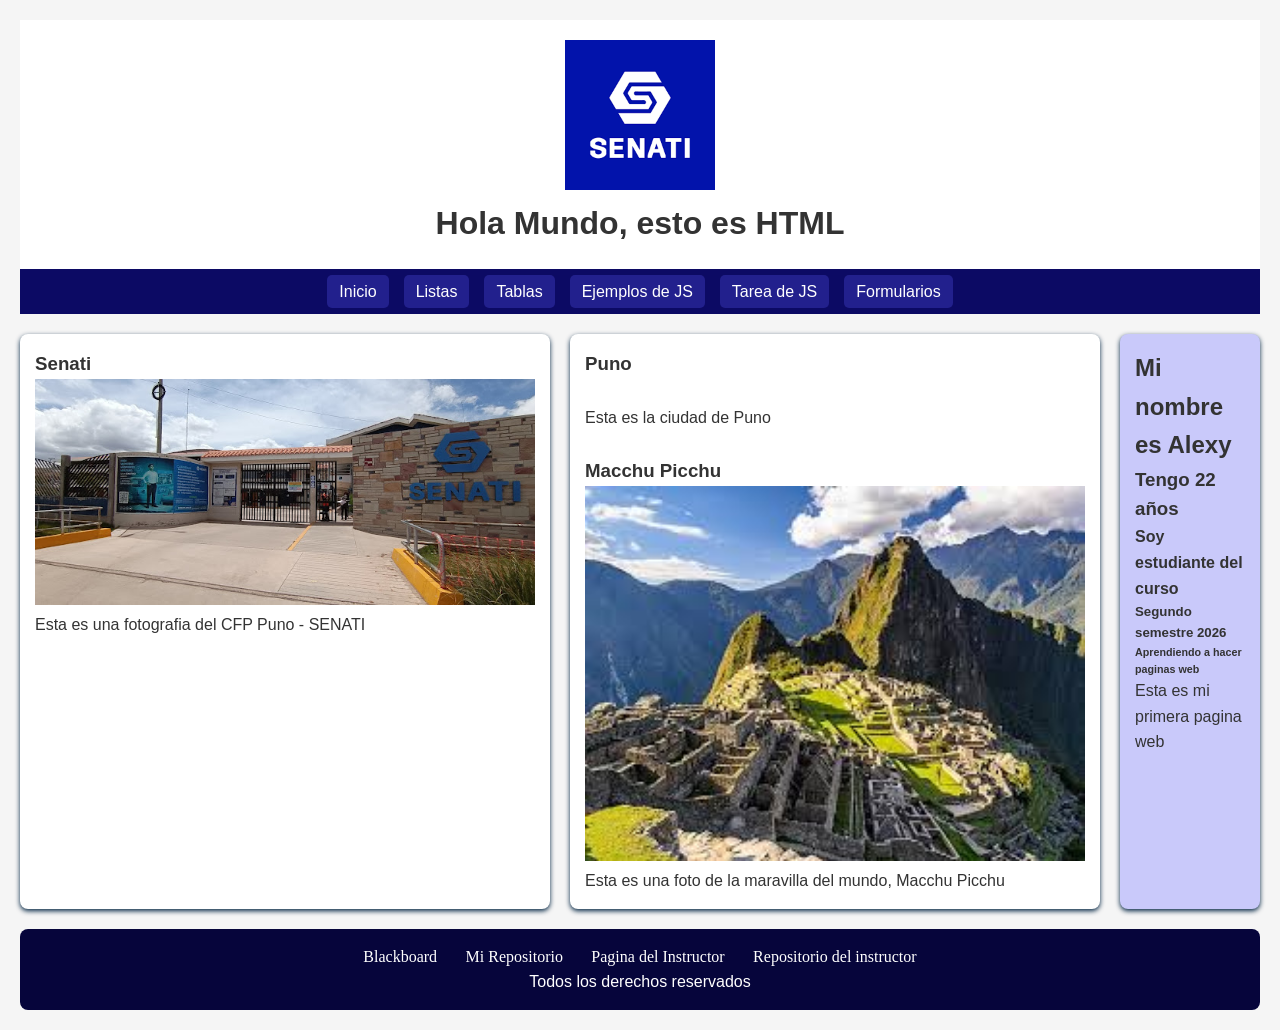
==== index.html @ b4b7b295 "cambios1" ====
<!DOCTYPE html>
<html lang="es">
<head>
    <link rel="icon" href="images/logo.png" />
    <link rel="stylesheet" href="css/style.css">
    <title>Mi Primera Pagina Web</title>
</head>

<body>
    <header>
    <img src="imagenes/senati.png" alt="logo senati" >
    <h1>Hola Mundo, esto es HTML</h1>
    </header>
    <nav>
    <ul>
        <li><a href="index.html">Inicio</a></li>
        <li><a href="segunda.html" target="_blank">Listas</a></li>
        <li><a href="tercera.html" target="_blank">Tablas</a></li>
        <li><a href="cuarta.html" target="_blank">Ejemplos de JS</a></li>
        <li><a href="quinta.html" target="_blank">Tarea de JS</a></li>
        <li><a href="sexta.html" target="_blank">Formularios</a></li>
    </ul>
    </nav>
    <section>
    <article>
        <h3>Senati</h3>
        <img src="imagenes/senati2.jpg" alt="">
        <p>Esta es una fotografia del CFP Puno - SENATI</p>
    </article>
    <article>
        <h3>Puno</h3>
        <img src="https://upload.wikimedia.org/wikipedia/commons/0/00/Vista_de_Puno_y_el_Titicaca%2C_Per%C3%BA%2C_2015-08-01%2C_DD_63.JPG" alt="">
        <p>Esta es la ciudad de Puno </p>
        <br>
        <h3>Macchu Picchu</h3>
        <img src="imagenes/machu.jpeg" alt="">
        <p>Esta es una foto de la maravilla del mundo, Macchu Picchu</p>
    </article>
    <aside>
        <h2>Mi nombre es Alexy</h2>
        <h3>Tengo 22 años</h3>
        <h4>Soy estudiante del curso</h4>
        <h5>Segundo semestre 2026</h5>
        <h6>Aprendiendo a hacer paginas web</h6>
        <p>Esta es mi primera pagina web</p>
    </aside>
    </section>
    <footer>
    <a href="https://senati.blackboard.com/" target="_blank">Blackboard</a>
    <a href="#">Mi Repositorio</a>
    <a href="https://arnoldbgq.github.io/instructorGonzalez/" target="_blank">Pagina del Instructor</a>
    <a href="https://github.com/arnoldbgq/instructorGonzalez" target="_blank">Repositorio del instructor</a>
    <p>Todos los derechos reservados</p>
    </footer>
</body>
</html>
---- css/style.css ----
*{
    margin: 0;
    padding: 0;
    box-sizing: border-box;
   
    font-family: 'Lucida Sans', 'Lucida Sans Regular', 'Lucida Grande', 'Lucida Sans Unicode', Geneva, Verdana, sans-serif;
}

body {
    justify-content: flex-end;
    background-color: #f5f5f5;
    color: #333;
    line-height: 1.6;
    padding:20px
}
header{
    text-align:center;
    padding: 20px;
    background-color: white;
}
header img{
    width: 150px;
}
nav{

    background-color: #0c0a64;
    padding: 10px;

}
nav ul{
    display: flex;
    list-style: none;
    justify-content: center;
    gap: 15px;
}
nav ul li a{
    text-decoration: none;
    color: white;
    background-color: #22208d;
    padding: 8px 12px;
    border-radius: 5px;
    transition: background-color 0,7s;
}
nav ul li a:hover{
    background-color: #393888;
    border-radius: 10px;
    color: rgb(223, 213, 126);
}
section{
    justify-content: flex-end;
    display: flex;
    flex-direction: row;
    gap: 20px;
    margin-bottom: 20px;
    margin-top: 20px;
}
article{
    flex: 2;
    background-color: white;
    padding: 15px;
    border-radius: 8px;
    box-shadow: 0 2px 5px #022442;
}
article ul, ol, dl{
    padding: 10px;
    margin: 10px;
}
article img{
    width: 500px;
}
article table {
    border: 3px solid;
    background-color: #f2f3d8;
}
article table th, td{
    border: 1px solid;
}
aside{
    justify-content: center;
    flex: 1;
    background-color: rgb(201, 201, 250);
    padding: 15px;
    border-radius: 8px;
    box-shadow: 0 2px 5px #022442;
}
footer{
    text-align: center;
    padding: 15px;
    background-color: #06053b;
    color: white;
    border-radius: 8px;
    margin-top: 20px;
}
footer a{
    color: white;
    text-decoration: none;
    font-family: Georgia, 'Times New Roman', Times, serif;
    padding: 8px 12px;
    flex: 2;
}
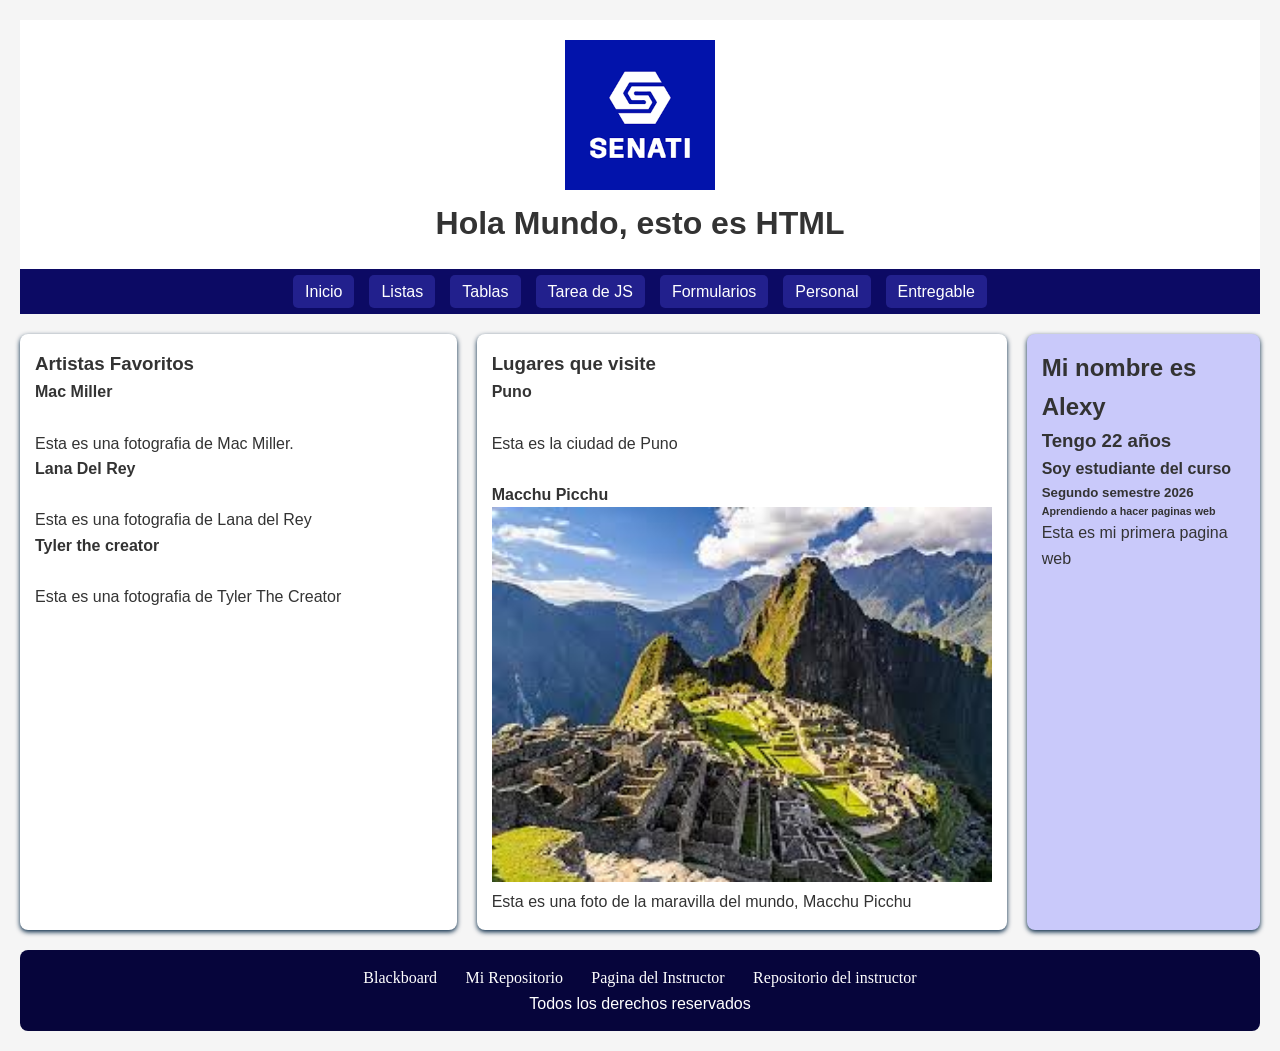
==== commit 144339fa: "Update index.html 2.0" ====
--- a/index.html
+++ b/index.html
@@ -1,7 +1,7 @@
 <!DOCTYPE html>
 <html lang="es">
 <head>
-    <link rel="icon" href="images/logo.png" />
+    <link rel="icon" href="imagenes/senati.png" />
     <link rel="stylesheet" href="css/style.css">
     <title>Mi Primera Pagina Web</title>
 </head>
@@ -14,25 +14,34 @@
     <nav>
     <ul>
         <li><a href="index.html">Inicio</a></li>
-        <li><a href="segunda.html" target="_blank">Listas</a></li>
-        <li><a href="tercera.html" target="_blank">Tablas</a></li>
-        <li><a href="cuarta.html" target="_blank">Ejemplos de JS</a></li>
-        <li><a href="quinta.html" target="_blank">Tarea de JS</a></li>
-        <li><a href="sexta.html" target="_blank">Formularios</a></li>
+        <li><a href="segunda.html">Listas</a></li>
+        <li><a href="tercera.html">Tablas</a></li>
+        <li><a href="quinta.html">Tarea de JS</a></li>
+        <li><a href="cuarta.html">Formularios</a></li>
+        <li><a href="Tarea2/tarea2/index.html">Personal</a></li>
+        <li><a href="">Entregable</a></li>
     </ul>
     </nav>
     <section>
     <article>
-        <h3>Senati</h3>
-        <img src="imagenes/senati2.jpg" alt="">
-        <p>Esta es una fotografia del CFP Puno - SENATI</p>
+        <h3>Artistas Favoritos</h3>
+        <h4>Mac Miller</h4>
+        <img src="imagenes/mac miller/Mac.jpg" alt="">
+        <p>Esta es una fotografia de Mac Miller.</p>
+        <h4>Lana Del Rey</h4>
+        <img src="imagenes/mac miller/lana.jpg" alt="">
+        <p>Esta es una fotografia de Lana del Rey</p>
+        <h4>Tyler the creator</h4>
+        <img src="imagenes/mac miller/tyler.jpg" alt="">
+        <p>Esta es una fotografia de Tyler The Creator</p>
     </article>
     <article>
-        <h3>Puno</h3>
+        <h3>Lugares que visite</h3>
+        <h4>Puno</h4>
         <img src="https://upload.wikimedia.org/wikipedia/commons/0/00/Vista_de_Puno_y_el_Titicaca%2C_Per%C3%BA%2C_2015-08-01%2C_DD_63.JPG" alt="">
         <p>Esta es la ciudad de Puno </p>
         <br>
-        <h3>Macchu Picchu</h3>
+        <h4>Macchu Picchu</h4>
         <img src="imagenes/machu.jpeg" alt="">
         <p>Esta es una foto de la maravilla del mundo, Macchu Picchu</p>
     </article>
@@ -53,4 +62,4 @@
     <p>Todos los derechos reservados</p>
     </footer>
 </body>
-</html>+</html>
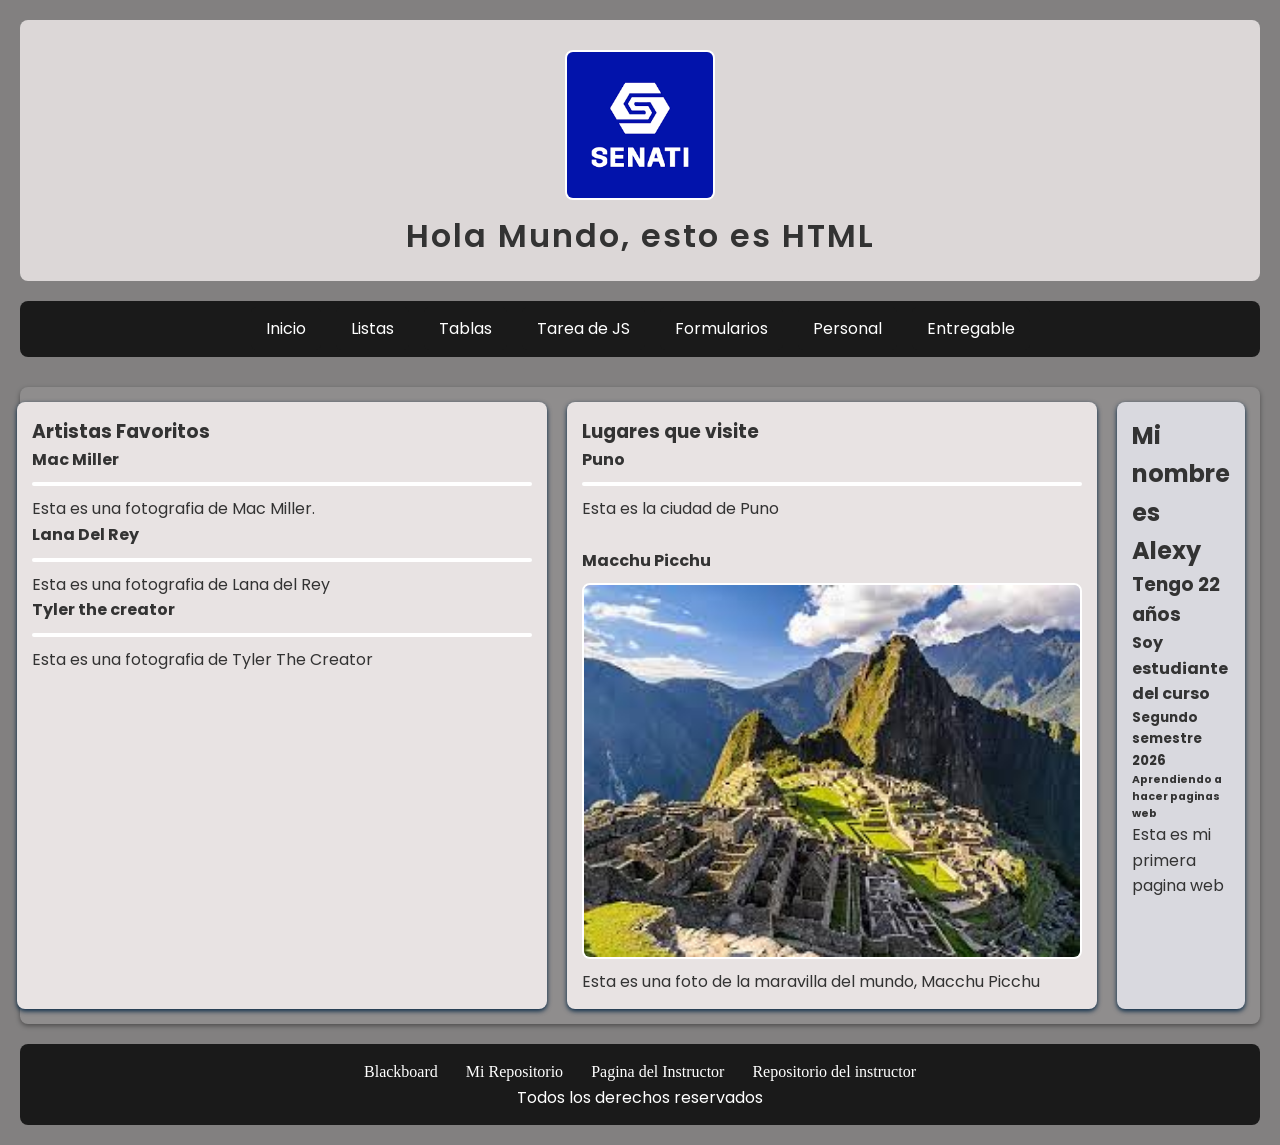
==== commit 4bd1dfcb: "Update index.html 2.0" ====
--- a/index.html
+++ b/index.html
@@ -26,13 +26,13 @@
     <article>
         <h3>Artistas Favoritos</h3>
         <h4>Mac Miller</h4>
-        <img src="imagenes/mac miller/Mac.jpg" alt="">
+        <img src="imagenes/Mac.jpg" alt="">
         <p>Esta es una fotografia de Mac Miller.</p>
         <h4>Lana Del Rey</h4>
-        <img src="imagenes/mac miller/lana.jpg" alt="">
+        <img src="imagenes/lana.jpg" alt="">
         <p>Esta es una fotografia de Lana del Rey</p>
         <h4>Tyler the creator</h4>
-        <img src="imagenes/mac miller/tyler.jpg" alt="">
+        <img src="imagenes/tyler.jpg" alt="">
         <p>Esta es una fotografia de Tyler The Creator</p>
     </article>
     <article>
--- a/css/style.css
+++ b/css/style.css
@@ -1,32 +1,55 @@
+/* Fuente moderna desde Google Fonts */
+@import url('https://fonts.googleapis.com/css2?family=Poppins:wght@400;600&display=swap');
 *{
     margin: 0;
     padding: 0;
     box-sizing: border-box;
-   
-    font-family: 'Lucida Sans', 'Lucida Sans Regular', 'Lucida Grande', 'Lucida Sans Unicode', Geneva, Verdana, sans-serif;
+    font-family: 'Poppins', sans-serif;
 }
 
 body {
     justify-content: flex-end;
-    background-color: #f5f5f5;
+    background-color: #828080;
     color: #333;
     line-height: 1.6;
-    padding:20px
+    padding: 20px;
 }
 header{
     text-align:center;
     padding: 20px;
-    background-color: white;
+    background-color: rgb(220, 215, 215);
+    border-radius: 8px;
+    margin-bottom: 20px;
+}
+header h1 {
+    font-weight: 600;
+    letter-spacing: 2px;
 }
 header img{
     width: 150px;
 }
 nav{
-
-    background-color: #0c0a64;
-    padding: 10px;
+    background-color: rgba(0,0,0,0.8);
+    padding: 15px;
+    border-radius: 8px;
+    margin-bottom: 30px;
+    justify-content: center;
+    gap: 15px;
 
 }
+nav a { /*edicion principio */
+    text-decoration: none;
+    color: #fff;
+    background: rgba(255,255,255,0.1);
+    padding: 10px 20px;
+    border-radius: 6px;
+    transition: all 0.3s ease;
+}
+nav a:hover {
+    background: #abaeaf;
+    color: #000;
+    transform: scale(1.05);
+} /*edicion final */
 nav ul{
     display: flex;
     list-style: none;
@@ -35,16 +58,17 @@
 }
 nav ul li a{
     text-decoration: none;
-    color: white;
-    background-color: #22208d;
-    padding: 8px 12px;
+    color: #fff;
+    background-color: #1a1a1a;
+    padding: 10px 15px;
     border-radius: 5px;
-    transition: background-color 0,7s;
+    transition: all 0.4s ease;
 }
 nav ul li a:hover{
-    background-color: #393888;
+    background-color: #606365;
     border-radius: 10px;
-    color: rgb(223, 213, 126);
+    color: #000;
+    transform: scale(1.1); /* Animación */
 }
 section{
     justify-content: flex-end;
@@ -53,10 +77,47 @@
     gap: 20px;
     margin-bottom: 20px;
     margin-top: 20px;
+    margin: 20px 0; /* Secciones */
+    padding: 15px;
+    background: rgba(255,255,255,0.1);
+    border-radius: 8px;
+    box-shadow: 0 2px 5px rgba(0,0,0,0.4);
+}
+
+/* Imágenes */
+img {
+    display: block;
+    margin: 10px auto;
+    border: 2px solid #fff;
+    border-radius: 8px;
+    max-width: 100%;
+}
+/* Tablas */
+table {
+    width: 100%;
+    border-collapse: collapse;
+    margin: 20px 0;
+    font-size: 16px;
+}
+th {
+    background-color: #000;
+    color: #fff;
+    padding: 12px;
+}
+td {
+    border: 1px solid #333;
+    padding: 10px;
+    text-align: center;
+}
+tr:nth-child(even) {
+    background-color: rgba(255,255,255,0.1);
+}
+tr:hover {
+    background-color: rgba(135,206,250,0.3);
 }
 article{
     flex: 2;
-    background-color: white;
+    background-color: rgb(232, 227, 227);
     padding: 15px;
     border-radius: 8px;
     box-shadow: 0 2px 5px #022442;
@@ -78,7 +139,7 @@
 aside{
     justify-content: center;
     flex: 1;
-    background-color: rgb(201, 201, 250);
+    background-color: rgb(217, 217, 223);
     padding: 15px;
     border-radius: 8px;
     box-shadow: 0 2px 5px #022442;
@@ -86,8 +147,8 @@
 footer{
     text-align: center;
     padding: 15px;
-    background-color: #06053b;
-    color: white;
+    background: rgba(0,0,0,0.8);
+    color: #fff;
     border-radius: 8px;
     margin-top: 20px;
 }
@@ -97,4 +158,40 @@
     font-family: Georgia, 'Times New Roman', Times, serif;
     padding: 8px 12px;
     flex: 2;
-}+}
+
+/* Estilos generales para tablas */
+table {
+    width: 100%;
+    border-collapse: collapse;
+    margin: 20px 0;
+    font-size: 16px;
+}
+
+/* Encabezados */
+table th {
+    background-color: #404043;
+    color: #fff;
+    padding: 12px;
+    text-align: center;
+}
+
+/* Celdas */
+table td {
+    border: 1px solid #333;
+    padding: 10px;
+    text-align: center;
+}
+
+/* Filas alternadas para comodidad visual */
+table tr:nth-child(even) {
+    background-color: #f2f2f2;  
+}
+table tr:nth-child(odd) {
+    background-color: #fff;
+}
+
+/* Efecto al pasar el mouse */
+table tr:hover {
+    background-color: #ddd;
+}
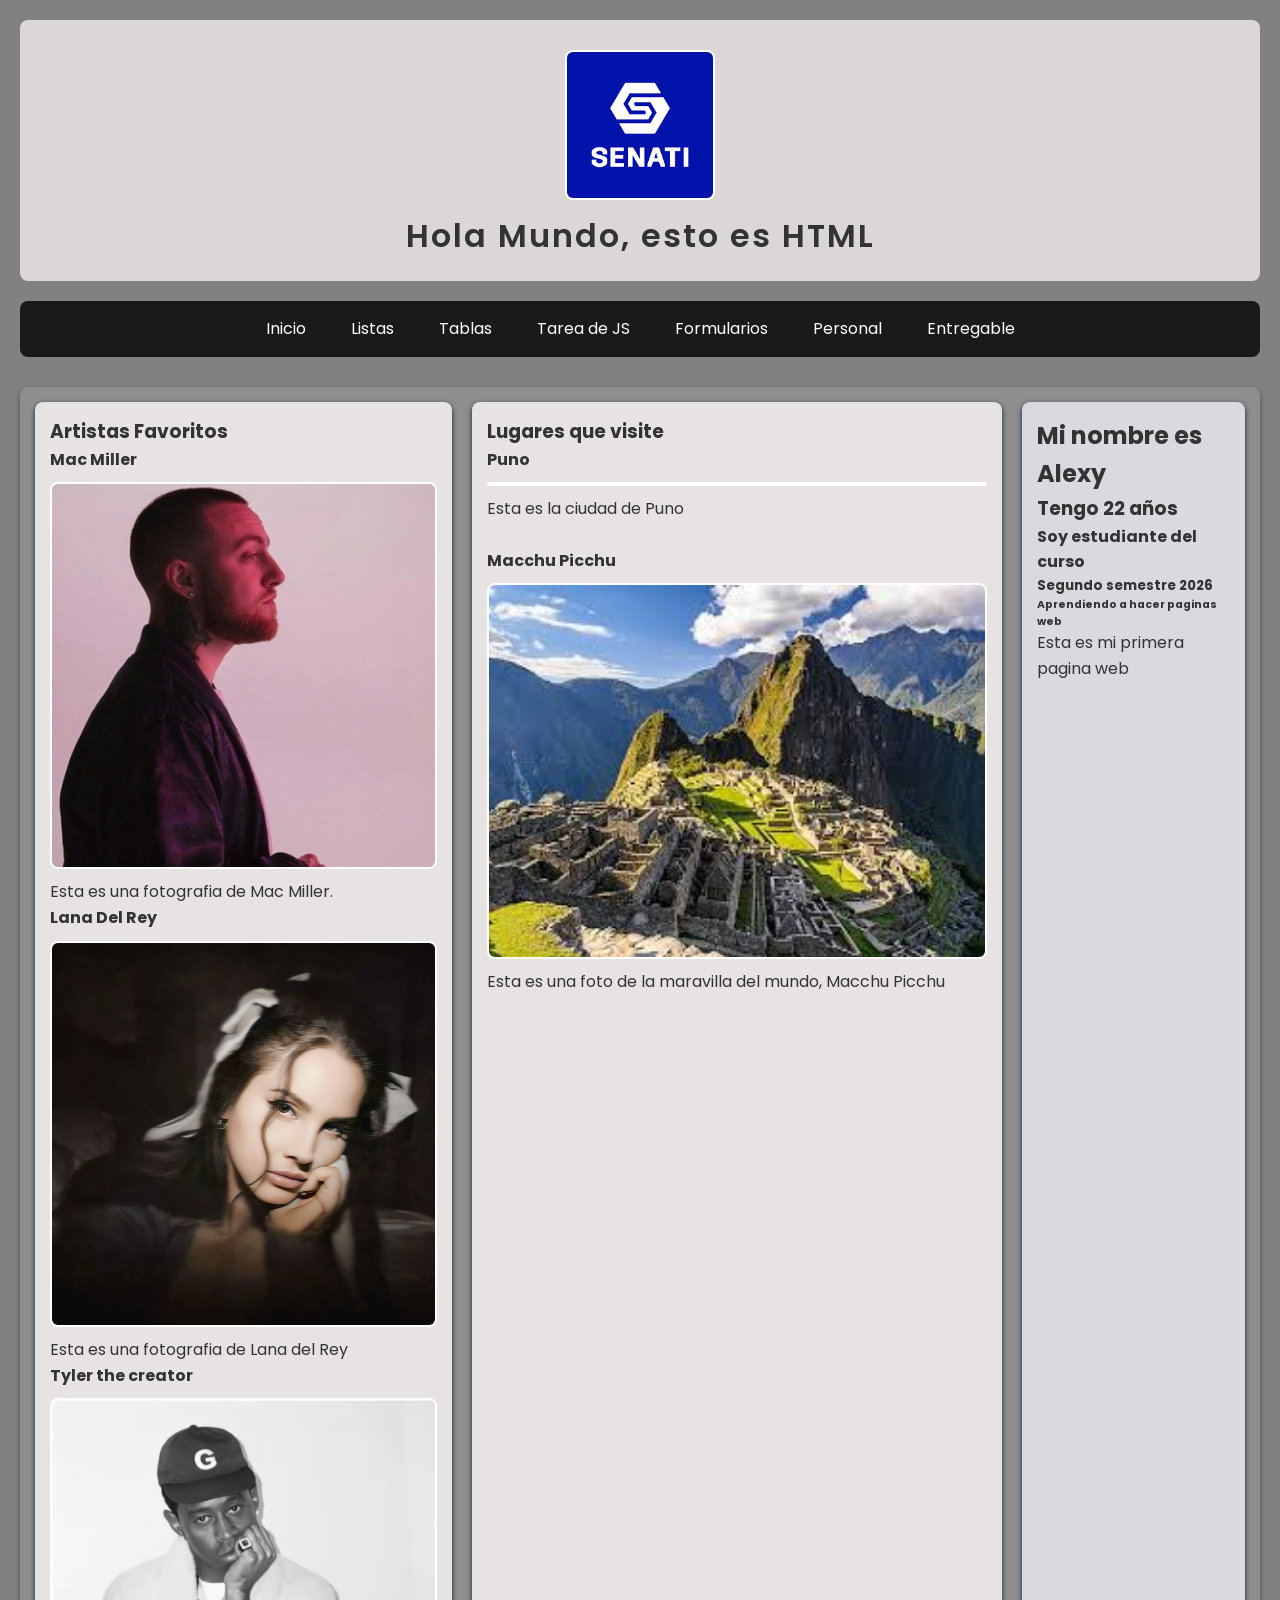
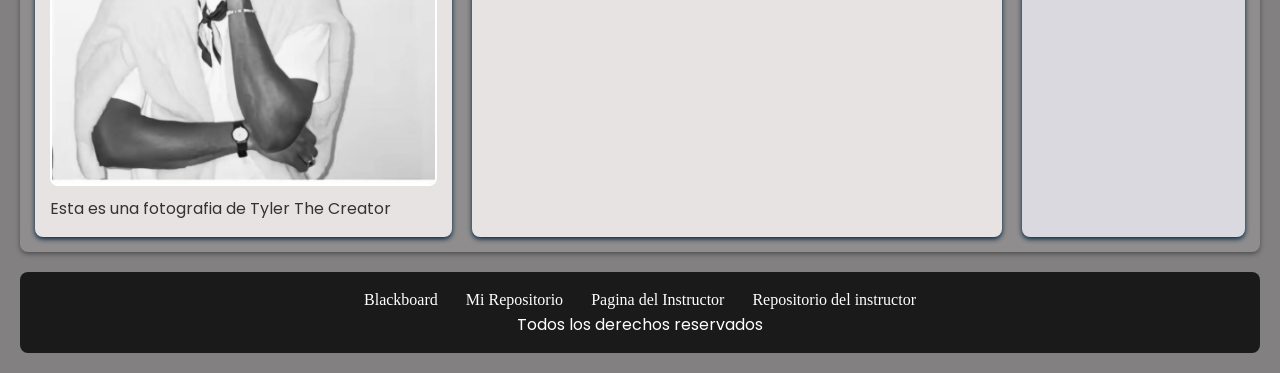
==== commit c078fcfb: "Update index.html" ====
--- a/index.html
+++ b/index.html
@@ -26,13 +26,13 @@
     <article>
         <h3>Artistas Favoritos</h3>
         <h4>Mac Miller</h4>
-        <img src="imagenes/Mac.jpg" alt="">
+        <img src="imagenes/mac miller/Mac.jpg" alt="">
         <p>Esta es una fotografia de Mac Miller.</p>
         <h4>Lana Del Rey</h4>
-        <img src="imagenes/lana.jpg" alt="">
+        <img src="imagenes/mac miller/lana.jpg" alt="">
         <p>Esta es una fotografia de Lana del Rey</p>
         <h4>Tyler the creator</h4>
-        <img src="imagenes/tyler.jpg" alt="">
+        <img src="imagenes/mac miller/tyler.jpg" alt="">
         <p>Esta es una fotografia de Tyler The Creator</p>
     </article>
     <article>
